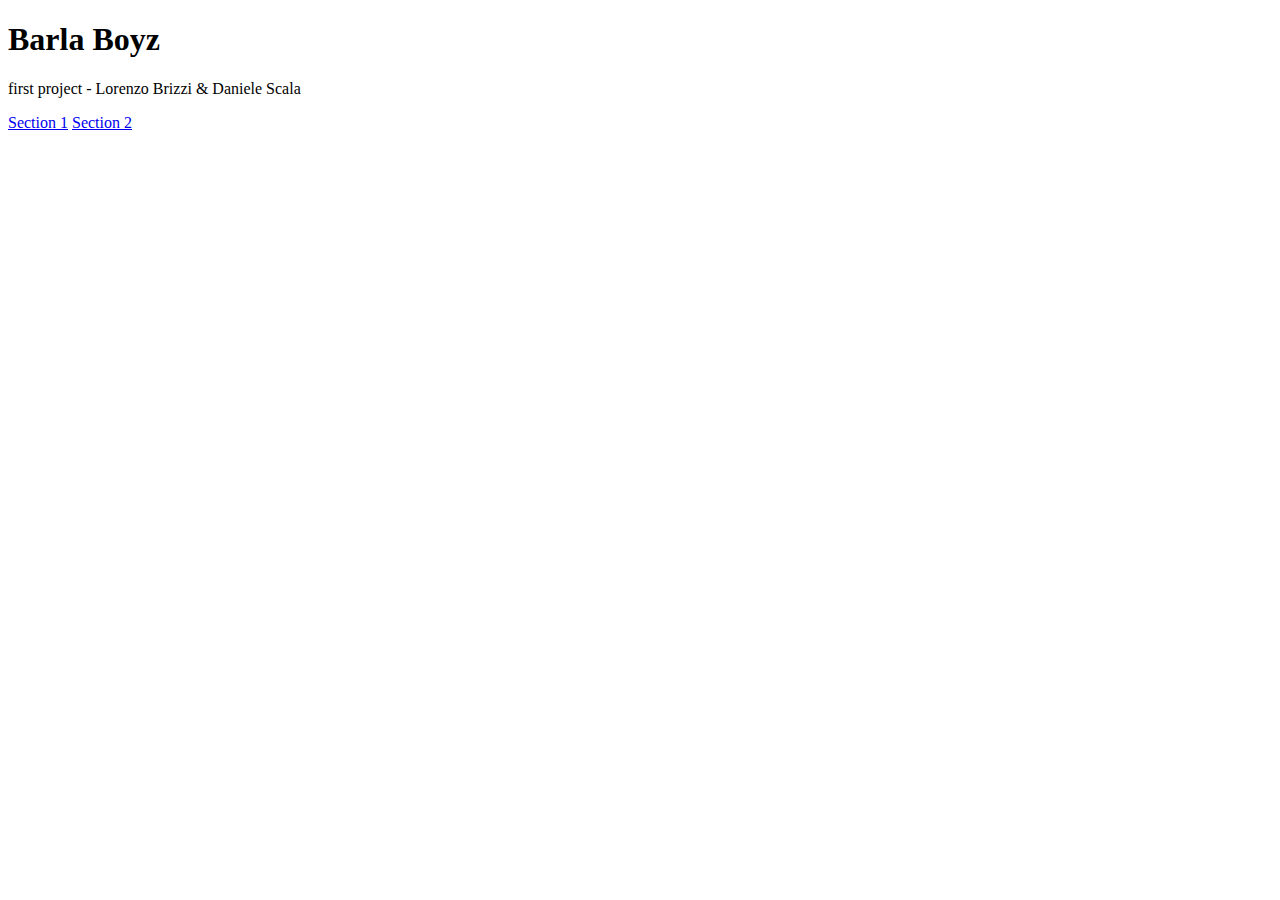
==== index.html @ dbc1d36f "Add files via upload" ====
<!DOCTYPE html>
<html>
<body>

    <h1>Barla Boyz</h1>

    <p>first project - Lorenzo Brizzi & Daniele Scala</p>

    <!-- link a nuove pagine che verranno riempite man mano che si va avanti col progetto: -->
    <a href="sections\section1.html">Section 1</a>
    <a href="sections\section2.html">Section 2</a>


</body>
</html>
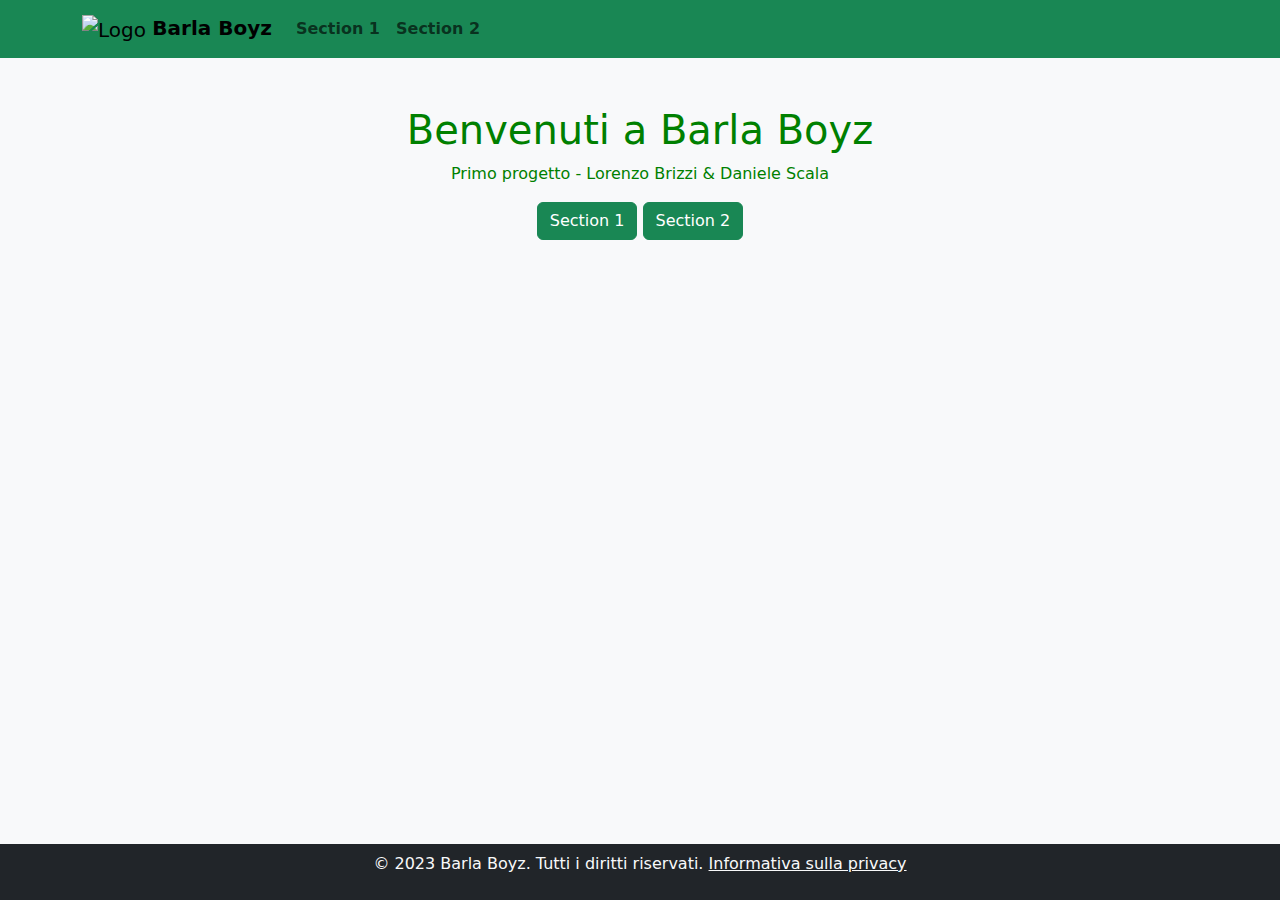
==== commit f973939f: "Add files via upload" ====
--- a/index.html
+++ b/index.html
@@ -1,15 +1,54 @@
 <!DOCTYPE html>
 <html>
-<body>
+<head>
+    <meta charset="UTF-8">
+    <title>Data Visualization Project</title>
 
-    <h1>Barla Boyz</h1>
-
-    <p>first project - Lorenzo Brizzi & Daniele Scala</p>
-
-    <!-- link a nuove pagine che verranno riempite man mano che si va avanti col progetto: -->
-    <a href="sections\section1.html">Section 1</a>
-    <a href="sections\section2.html">Section 2</a>
-
-
+    <!-- Collegamento al foglio di stile CSS personalizzato -->
+    <link rel="stylesheet" href="css/styles.css">
+    
+    <!-- Collegamento al foglio di stile Bootstrap -->
+    <link rel="stylesheet" href="https://cdn.jsdelivr.net/npm/bootstrap@5.3.0/dist/css/bootstrap.min.css">
+</head>
+<body class="bg-light d-flex flex-column min-vh-100">
+    <nav class="navbar navbar-expand-lg navbar-light bg-success">
+        <div class="container">
+            <a class="navbar-brand" href="#">
+                <img src="Photo/logo.jpg" alt="Logo" height="60"> <!-- Ingrandito il logo -->
+                <strong>Barla Boyz</strong> <!-- Testo in rilievo -->
+            </a>
+            <button class="navbar-toggler" type="button" data-bs-toggle="collapse" data-bs-target="#navbarNav" aria-controls="navbarNav" aria-expanded="false" aria-label="Toggle navigation">
+                <span class="navbar-toggler-icon"></span>
+            </button>
+            <div class="collapse navbar-collapse" id="navbarNav">
+                <ul class="navbar-nav ml-auto">
+                    <li class="nav-item">
+                        <a class="nav-link" href="sections/section1.html"><strong>Section 1</strong></a> <!-- Testo in rilievo -->
+                    </li>
+                    <li class="nav-item">
+                        <a class="nav-link" href="sections/section2.html"><strong>Section 2</strong></a> <!-- Testo in rilievo -->
+                    </li>
+                </ul>
+            </div>
+        </div>
+    </nav>
+    
+    <div class="container text-center flex-grow-1 my-5"> <!-- Aggiunto "flex-grow-1" per far crescere il div e "my-5" per aggiungere spazio sopra e sotto -->
+        <div class="row">
+            <div class="col-md-6 mx-auto"> <!-- Aggiunto "mx-auto" per centrare il div nella colonna -->
+                <h1 style="color: green;">Benvenuti a Barla Boyz</h1> <!-- Stile per il colore verde -->
+                <p style="color: green;">Primo progetto - Lorenzo Brizzi & Daniele Scala</p>
+                <a class="btn btn-success" href="sections/section1.html">Section 1</a> <!-- Aggiunto "btn-success" per il colore verde -->
+                <a class="btn btn-success" href="sections/section2.html">Section 2</a>
+            </div>
+        </div>
+    </div>
+ 
+    <!-- Includi il JavaScript di Bootstrap (incluso jQuery) -->
+    <script src="https://cdn.jsdelivr.net/npm/bootstrap@5.3.0/dist/js/bootstrap.min.js"></script>
+    
+    <footer class="bg-dark text-light text-center p-2">
+        <p>&copy; 2023 Barla Boyz. Tutti i diritti riservati. <a href="privacy.html" class="text-light">Informativa sulla privacy</a></p>
+    </footer>
 </body>
-</html>+</html>
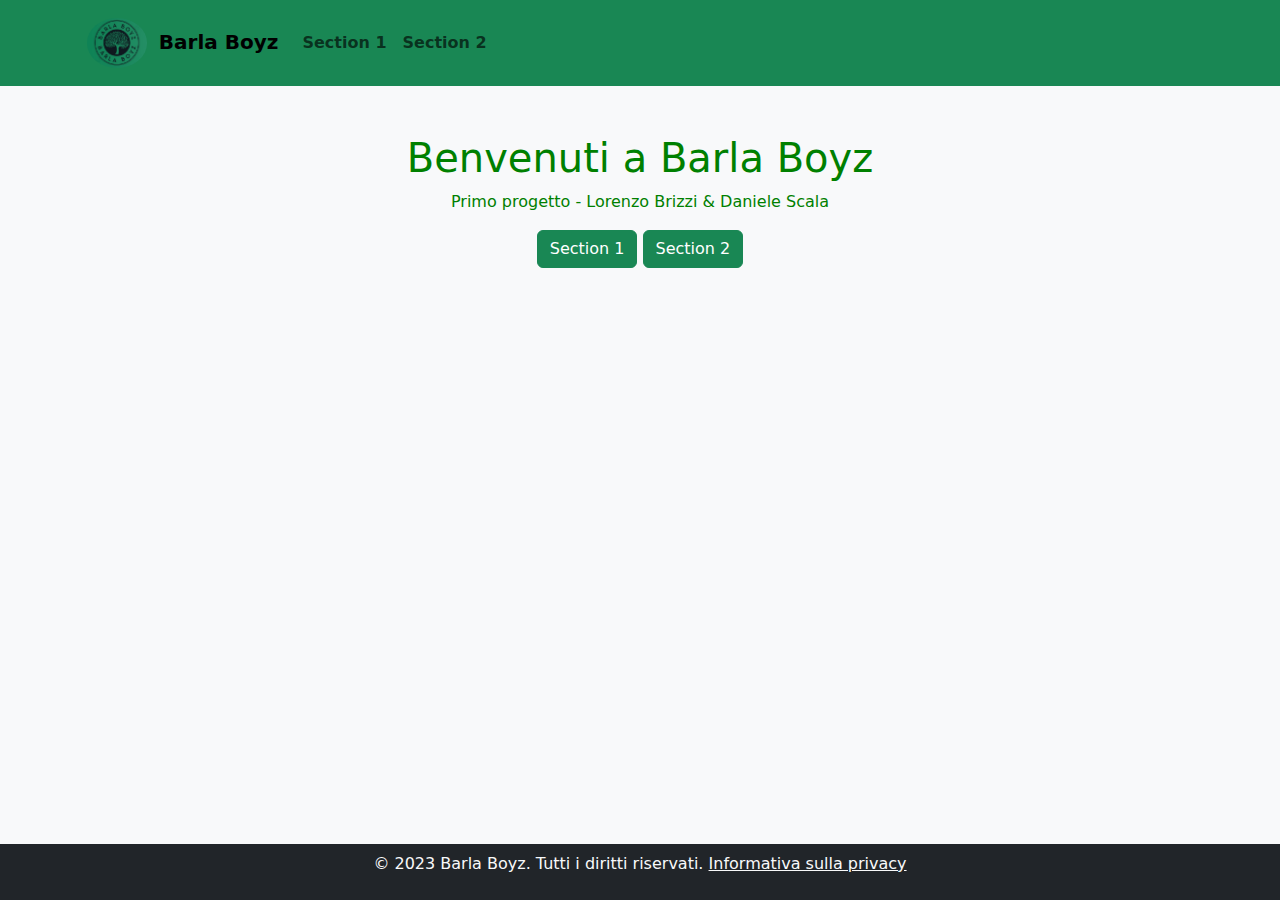
==== commit 43b89496: "Add files via upload" ====
--- a/index.html
+++ b/index.html
@@ -4,18 +4,16 @@
     <meta charset="UTF-8">
     <title>Data Visualization Project</title>
 
-    <!-- Collegamento al foglio di stile CSS personalizzato -->
     <link rel="stylesheet" href="css/styles.css">
     
-    <!-- Collegamento al foglio di stile Bootstrap -->
     <link rel="stylesheet" href="https://cdn.jsdelivr.net/npm/bootstrap@5.3.0/dist/css/bootstrap.min.css">
 </head>
 <body class="bg-light d-flex flex-column min-vh-100">
     <nav class="navbar navbar-expand-lg navbar-light bg-success">
         <div class="container">
             <a class="navbar-brand" href="#">
-                <img src="Photo/logo.jpg" alt="Logo" height="60"> <!-- Ingrandito il logo -->
-                <strong>Barla Boyz</strong> <!-- Testo in rilievo -->
+                <img src="Photo/logo.jpg" alt="Logo" height="60">
+                <strong>Barla Boyz</strong>
             </a>
             <button class="navbar-toggler" type="button" data-bs-toggle="collapse" data-bs-target="#navbarNav" aria-controls="navbarNav" aria-expanded="false" aria-label="Toggle navigation">
                 <span class="navbar-toggler-icon"></span>
@@ -36,15 +34,15 @@
     <div class="container text-center flex-grow-1 my-5"> <!-- Aggiunto "flex-grow-1" per far crescere il div e "my-5" per aggiungere spazio sopra e sotto -->
         <div class="row">
             <div class="col-md-6 mx-auto"> <!-- Aggiunto "mx-auto" per centrare il div nella colonna -->
-                <h1 style="color: green;">Benvenuti a Barla Boyz</h1> <!-- Stile per il colore verde -->
+                <h1 style="color: green;">Benvenuti a Barla Boyz</h1>
                 <p style="color: green;">Primo progetto - Lorenzo Brizzi & Daniele Scala</p>
-                <a class="btn btn-success" href="sections/section1.html">Section 1</a> <!-- Aggiunto "btn-success" per il colore verde -->
+                <a class="btn btn-success" href="sections/section1.html">Section 1</a>
                 <a class="btn btn-success" href="sections/section2.html">Section 2</a>
             </div>
         </div>
     </div>
  
-    <!-- Includi il JavaScript di Bootstrap (incluso jQuery) -->
+    <!-- JavaScript di Bootstrap (incluso jQuery) -->
     <script src="https://cdn.jsdelivr.net/npm/bootstrap@5.3.0/dist/js/bootstrap.min.js"></script>
     
     <footer class="bg-dark text-light text-center p-2">
--- a/css/styles.css
+++ b/css/styles.css
@@ -0,0 +1,25 @@
+/*sfondo sfocato al contorno dell'immagine del logo*/
+.navbar-brand {
+    position: relative;
+    overflow: hidden;
+}
+
+/*padding all'esterno dell'immagine del logo*/
+.navbar-brand img {
+    border-radius: 50%;
+    padding: 5px;
+}
+
+/*Sfocatura al padding*/
+.navbar-brand::before {
+    content: "";
+    position: absolute;
+    top: 0;
+    left: 0;
+    right: 0;
+    bottom: 0;
+    background-image: url('Photo/logo.jpg');
+    background-size: cover;
+    filter: blur(10px);
+    z-index: -1;
+}
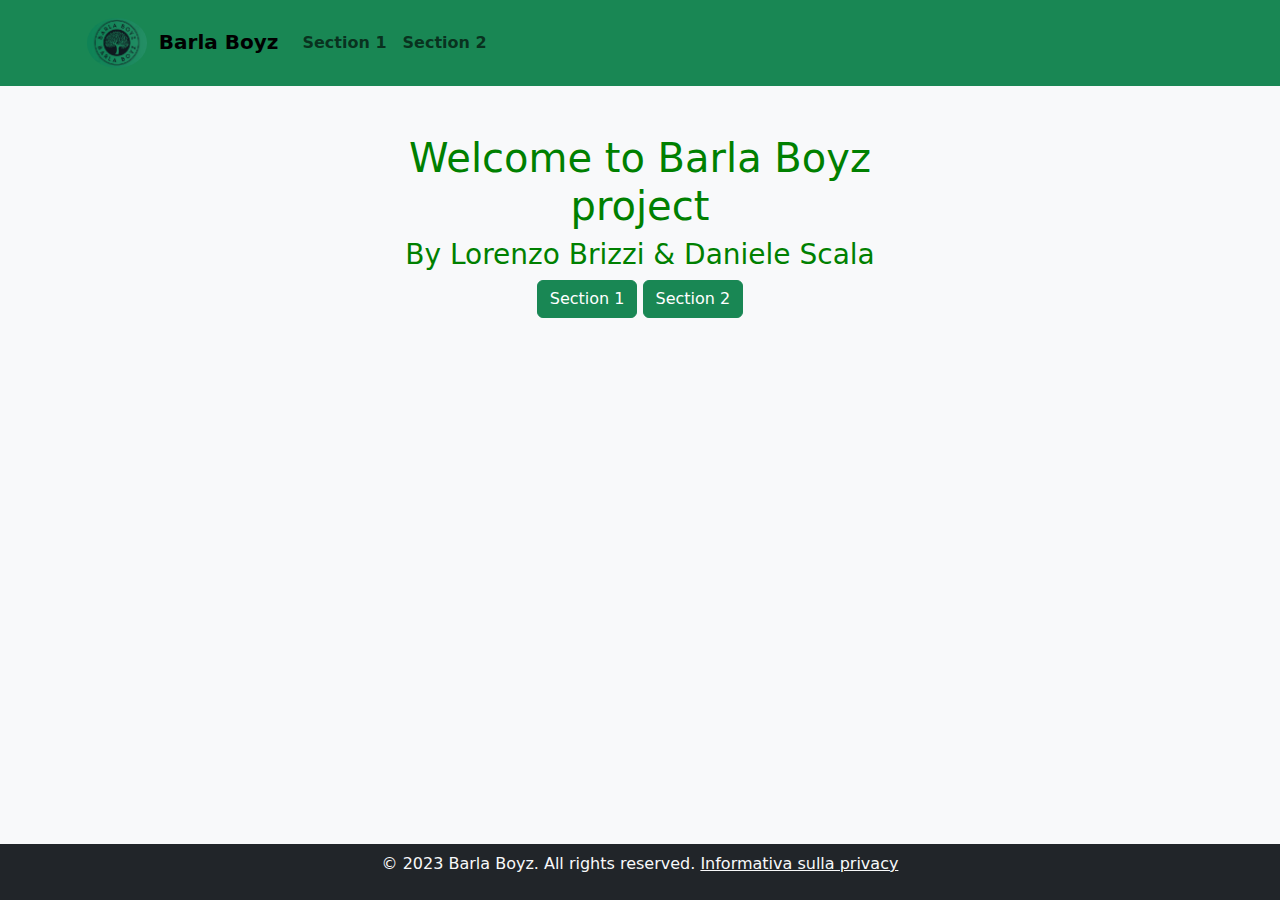
==== commit 106fa048: "Update index.html" ====
--- a/index.html
+++ b/index.html
@@ -34,19 +34,19 @@
     <div class="container text-center flex-grow-1 my-5"> <!-- Aggiunto "flex-grow-1" per far crescere il div e "my-5" per aggiungere spazio sopra e sotto -->
         <div class="row">
             <div class="col-md-6 mx-auto"> <!-- Aggiunto "mx-auto" per centrare il div nella colonna -->
-                <h1 style="color: green;">Benvenuti a Barla Boyz</h1>
-                <p style="color: green;">Primo progetto - Lorenzo Brizzi & Daniele Scala</p>
+                <h1 style="color: green;">Welcome to Barla Boyz project</h1>
+                <h3 style="color: green;">By Lorenzo Brizzi & Daniele Scala</h3>
                 <a class="btn btn-success" href="sections/section1.html">Section 1</a>
                 <a class="btn btn-success" href="sections/section2.html">Section 2</a>
             </div>
         </div>
     </div>
  
-    <!-- JavaScript di Bootstrap (incluso jQuery) -->
+    <!--Bootstrap and jQuery script link-->
     <script src="https://cdn.jsdelivr.net/npm/bootstrap@5.3.0/dist/js/bootstrap.min.js"></script>
     
     <footer class="bg-dark text-light text-center p-2">
-        <p>&copy; 2023 Barla Boyz. Tutti i diritti riservati. <a href="privacy.html" class="text-light">Informativa sulla privacy</a></p>
+        <p>&copy; 2023 Barla Boyz. All rights reserved. <a href="privacy.html" class="text-light">Informativa sulla privacy</a></p>
     </footer>
 </body>
 </html>
--- a/css/styles.css
+++ b/css/styles.css
@@ -23,3 +23,28 @@
     filter: blur(10px);
     z-index: -1;
 }
+
+.tooltip {
+    display: none;
+    position: absolute;
+    background-color: rgba(255, 255, 255, 0.9);
+    border: 1px solid #ccc;
+    border-radius: 5px;
+    padding: 10px;
+    box-shadow: 2px 2px 6px rgba(0, 0, 0, 0.1);
+}
+
+.tooltip .tooltip-content {
+    font-size: 14px;
+    line-height: 1.4;
+    text-align: left;
+    max-width: 200px;
+}
+
+.tooltip p {
+    margin: 0;
+}
+
+.tooltip strong {
+    font-weight: bold;
+}
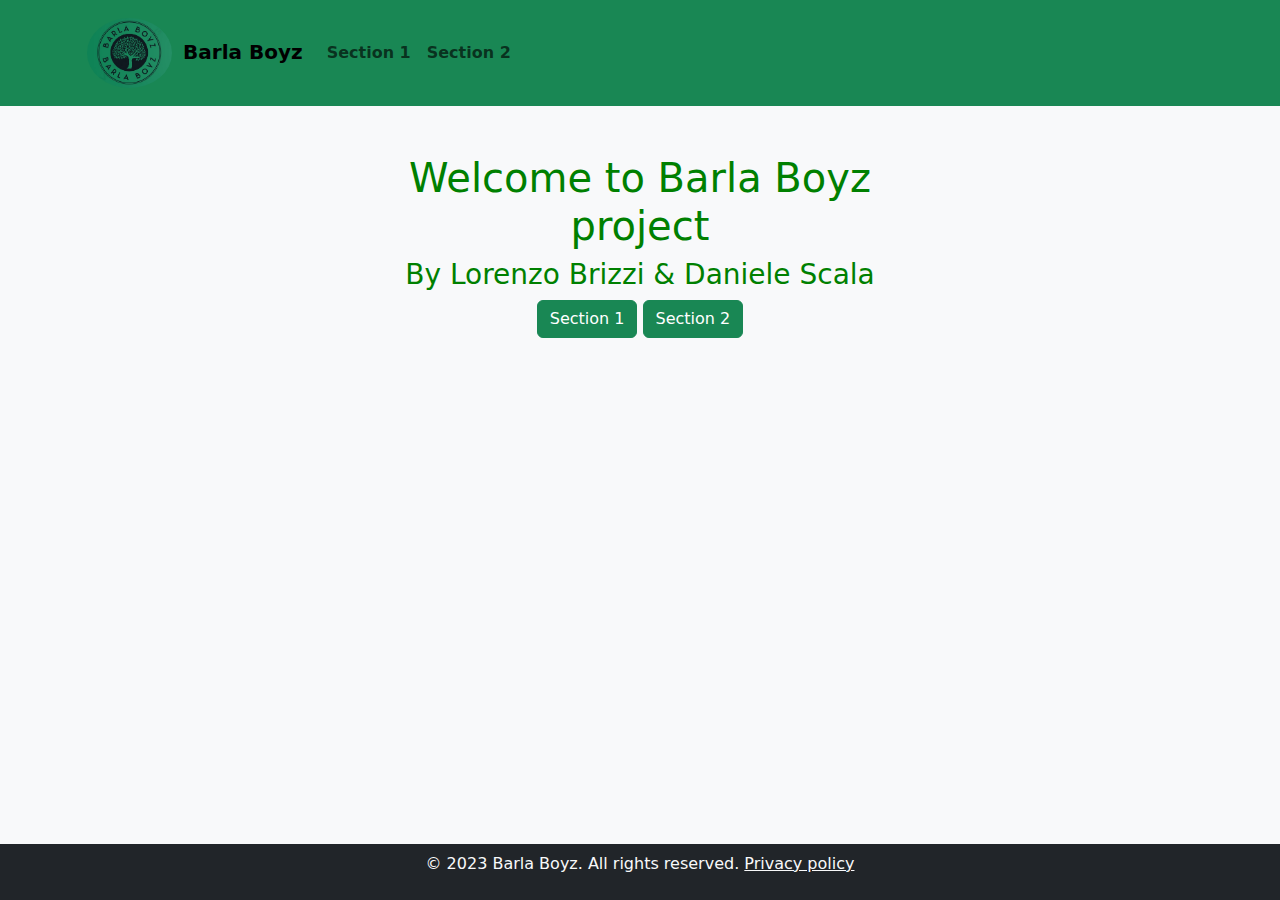
==== commit da2c513d: "Update index.html" ====
--- a/index.html
+++ b/index.html
@@ -12,7 +12,7 @@
     <nav class="navbar navbar-expand-lg navbar-light bg-success">
         <div class="container">
             <a class="navbar-brand" href="#">
-                <img src="Photo/logo.jpg" alt="Logo" height="60">
+                <img src="Photo/logo.jpg" alt="Logo" height="80">
                 <strong>Barla Boyz</strong>
             </a>
             <button class="navbar-toggler" type="button" data-bs-toggle="collapse" data-bs-target="#navbarNav" aria-controls="navbarNav" aria-expanded="false" aria-label="Toggle navigation">
@@ -31,7 +31,7 @@
         </div>
     </nav>
     
-    <div class="container text-center flex-grow-1 my-5"> <!-- Aggiunto "flex-grow-1" per far crescere il div e "my-5" per aggiungere spazio sopra e sotto -->
+    <div class="container text-center flex-grow-1 my-5"> <!--"flex-grow-1" serve a far crescere il div e "my-5" per aggiungere spazio sopra e sotto-->
         <div class="row">
             <div class="col-md-6 mx-auto"> <!-- Aggiunto "mx-auto" per centrare il div nella colonna -->
                 <h1 style="color: green;">Welcome to Barla Boyz project</h1>
@@ -46,7 +46,7 @@
     <script src="https://cdn.jsdelivr.net/npm/bootstrap@5.3.0/dist/js/bootstrap.min.js"></script>
     
     <footer class="bg-dark text-light text-center p-2">
-        <p>&copy; 2023 Barla Boyz. All rights reserved. <a href="privacy.html" class="text-light">Informativa sulla privacy</a></p>
+        <p>&copy; 2023 Barla Boyz. All rights reserved. <a href="privacy.html" class="text-light">Privacy policy</a></p>
     </footer>
 </body>
 </html>
